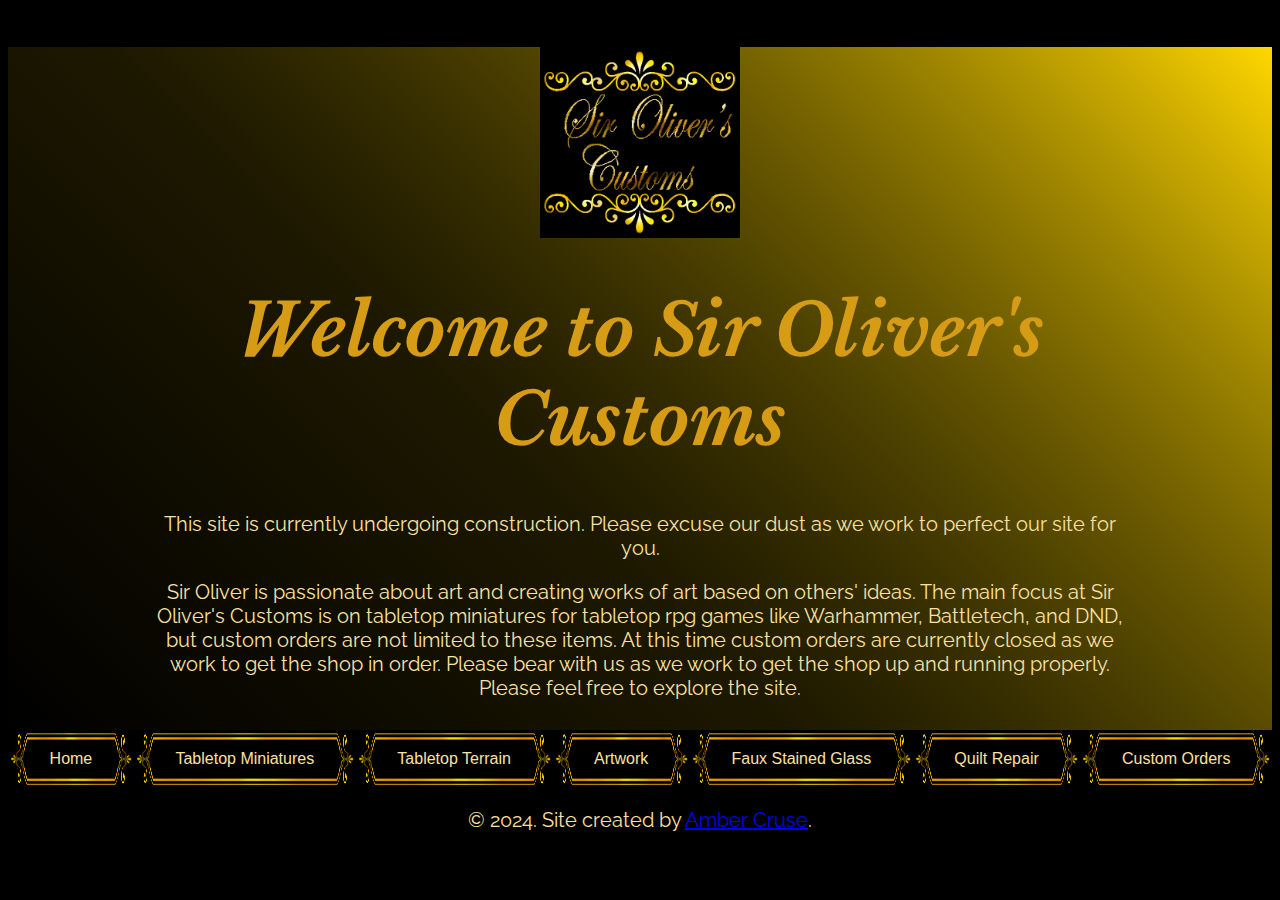
==== artwork.html @ d4e77737 "updates" ====
<!DOCTYPE html>
<html lang="en">
    <head>
        <link rel="stylesheet" href="./styles.css">
        <meta charset="UTF-8">
        <meta name="viewport" content="width=device-width, initial-scale=1.0">
        <Title>Sir Oliver's Customs</Title>
        <link rel="preconnect" href="https://fonts.googleapis.com">
        <link rel="preconnect" href="https://fonts.gstatic.com" crossorigin>
        <link href="https://fonts.googleapis.com/css2?family=Libre+Baskerville:ital,wght@0,400;0,700;1,400&family=Cinzel+Decorative:wght@400;700;900&family=Raleway:ital,wght@0,100..900;1,100..900&display=swap" rel="stylesheet">
    </head>
<body>
  <header >
    <div class="dropdown">
      <button onclick="myFunction()" class="dropbtn">Menu</button>
      <div id="myDropdown" class="dropdown-content">
        <a href="index.html">Home</a>
        <a href="tbminis.html">Tabletop Miniatures</a>
        <a href="tbterrain.html">Tabletop Terrain</a>
        <a href="artwork.html">Artwork</a>
        <a href="fxstglass.html">Faux Stained Glass</a>
        <a href="quiltrepair.html">Quilt Repair</a>
        <a href="customorders.html">Custom Orders</a>
      </div>
    </div>
  
  </header>

  <section class="tophalf">
    <div class="header">
      <img class="logo" src="images/siroliverslogo.jpg" alt="Sir Oliver's Custom Logo" >
      <h1>Welcome to Sir Oliver's Customs</h1>
      <p>This site is currently undergoing construction. Please excuse our dust as we work to perfect our site for you.</p>
      <p>Sir Oliver is passionate about art and creating works of art based on others' ideas. The main focus at Sir Oliver's Customs is on tabletop miniatures for tabletop rpg games like Warhammer, Battletech, and DND, but custom orders are not limited to these items. At this time custom orders are currently closed as we work to get the shop in order. Please bear with us as we work to get the shop up and running properly. Please feel free to explore the site.</p>
    </div>
  </section>

  <section>
      <div class="navbar">
          <div class="nav-link"><a href="index.html"><input type="button" class="navbarbtn" id="home" value="Home"/></a></div>
          <div class="nav-link"><a href="tbminis.html"><input type="button" class="navbarbtn" id="minis" value="Tabletop Miniatures"/></a></div>
          <div class="nav-link"><a href="tbterrain.html"><input type="button" class="navbarbtn" id="terrain" value="Tabletop Terrain"/></a></div>
          <div class="nav-link"><a href="artwork.html"><input type="button" class="navbarbtn" id="art" value="Artwork"/></a></div>
          <div class="nav-link"><a href="fxstglass.html"><input type="button" class="navbarbtn" id="glass" value="Faux Stained Glass"/></a></div>
          <div class="nav-link"><a href="quiltrepair.html"><input type="button" class="navbarbtn" id="quilt" value="Quilt Repair"/></a></div>
          <div class="nav-link"><a href="customorders.html"><input type="button" class="navbarbtn" id="orders" value="Custom Orders"/></a></div>
      </div>
  </section>

  <section class="bottomhalf">
    <div>

    </div>
  </section>

<footer>
<p class="copyright"> &#169; 2024. Site created by <a href="https://github.com/mezishir">Amber Cruse</a>.
</p>
</footer>
<script src="./main.js" charset="UTF-8"></script>
</body>
</html>
---- styles.css ----
/*list of fonts used on site*/

.libre-baskerville-regular {
  font-family: "Libre Baskerville", serif;
  font-weight: 400;
  font-style: normal;
}

.libre-baskerville-bold {
  font-family: "Libre Baskerville", serif;
  font-weight: 700;
  font-style: normal;
}

.libre-baskerville-regular-italic {
  font-family: "Libre Baskerville", serif;
  font-weight: 400;
  font-style: italic;
}

.raleway {
  font-family: "Raleway", sans-serif;
  font-optical-sizing: auto;
  font-weight: 400;
  font-style: normal;
}

.cinzel-decorative-regular {
  font-family: "Cinzel Decorative", serif;
  font-weight: 400;
  font-style: normal;
}

.cinzel-decorative-bold {
  font-family: "Cinzel Decorative", serif;
  font-weight: 700;
  font-style: normal;
}

.cinzel-decorative-black {
  font-family: "Cinzel Decorative", serif;
  font-weight: 900;
  font-style: normal;
}

/*styling applied to logo, paragraphs and headers consistently used throughout site*/

.logo {
  width: 200px;
  height: 191px;
  display: block;
  margin-left: auto;
  margin-right: auto;
}

h1 {  text-align: center; font-family: 'libre baskerville'; font-style: italic; font-size: 72px; color:#d69c15}
h5 {  text-align: center; font-size: 24px}
h3 {  text-align: center; color: #fdc236; font-family: 'cinzel decorative'; font-weight: 700; font-size: 45px}
p {text-align: center; color: #FBE1A4; font-family: 'raleway'; font-size: 20px}

/*page formating*/

.tophalf {
  background: linear-gradient(45deg, black, 75%, gold);
  padding-bottom: 10px;
  display: flex;
}
.header p{
padding: 0px 20px;
}
.bottomhalf {
    /* background-color: black; */
    background-image: conic-gradient(at top, black 120deg, yellow 180deg, black 240deg);
  }

body {
  background-color: black;
}
.header {
  width: 1020px;
  display: flexbox;
  margin-left: auto;
  margin-right: auto;
  
}

/*Navigation formating*/

.navbar {
  display: flex;
  align-items: center;
  justify-content: center;
  background-color: black;

}
.nav-link {
  display: inline-flex;
  padding: 10px;
  flex-grow: 1;
  flex-shrink: 1;
  flex-wrap: nowrap;
  align-content: center;
  justify-content: center;
  border: 10px solid transparent;
    border-image: url(./images/buttonborder2.png) 20%;
    border-image-width: 20px;
}

.navbarbtn {
  padding:0px 10px;
  font-size: 16px;
  background-color: black;
  color: #FBE1A4;
  border: none;
}

.dropdown {
  visibility: hidden;
}
/*Media Queries for Nav Bar and CSS styling adjustments*/
@media (max-width: 1199px) {
  .navbar{
    visibility: hidden;
  }
  
  .dropdown {
    visibility: visible;
    position: relative;
    display: inline-block;
  }

  .dropbtn {
    background-color: #eeb63d;
    color: rgb(71, 70, 70);
    padding: 16px;
    font-size: 16px;
    border: none;
    cursor: pointer;
  }

  .dropdown-content {
    display: none;
    position: absolute;
    background-color: #694b08d2;
    min-width: 160px;
    box-shadow: 0px 8px 16px 0px rgba(0,0,0,0.2);
    z-index: 1;
  }
  
  .dropdown-content a {
    color: rgb(253, 188, 104);
    padding: 12px 16px;
    text-decoration: none;
    display: block;
  }
  
  .show {display:block}
  
}

@media (max-width: 800px) {
  h1 {
    font-size: 40px;
  }
  p {
    font-size: 16px;
  }
  .logo {
    width: 150px;
    height: 141px;
    display: block;
    margin-left: auto;
    margin-right: auto;
  }
}

/*Content on bottom half of site for each page*/
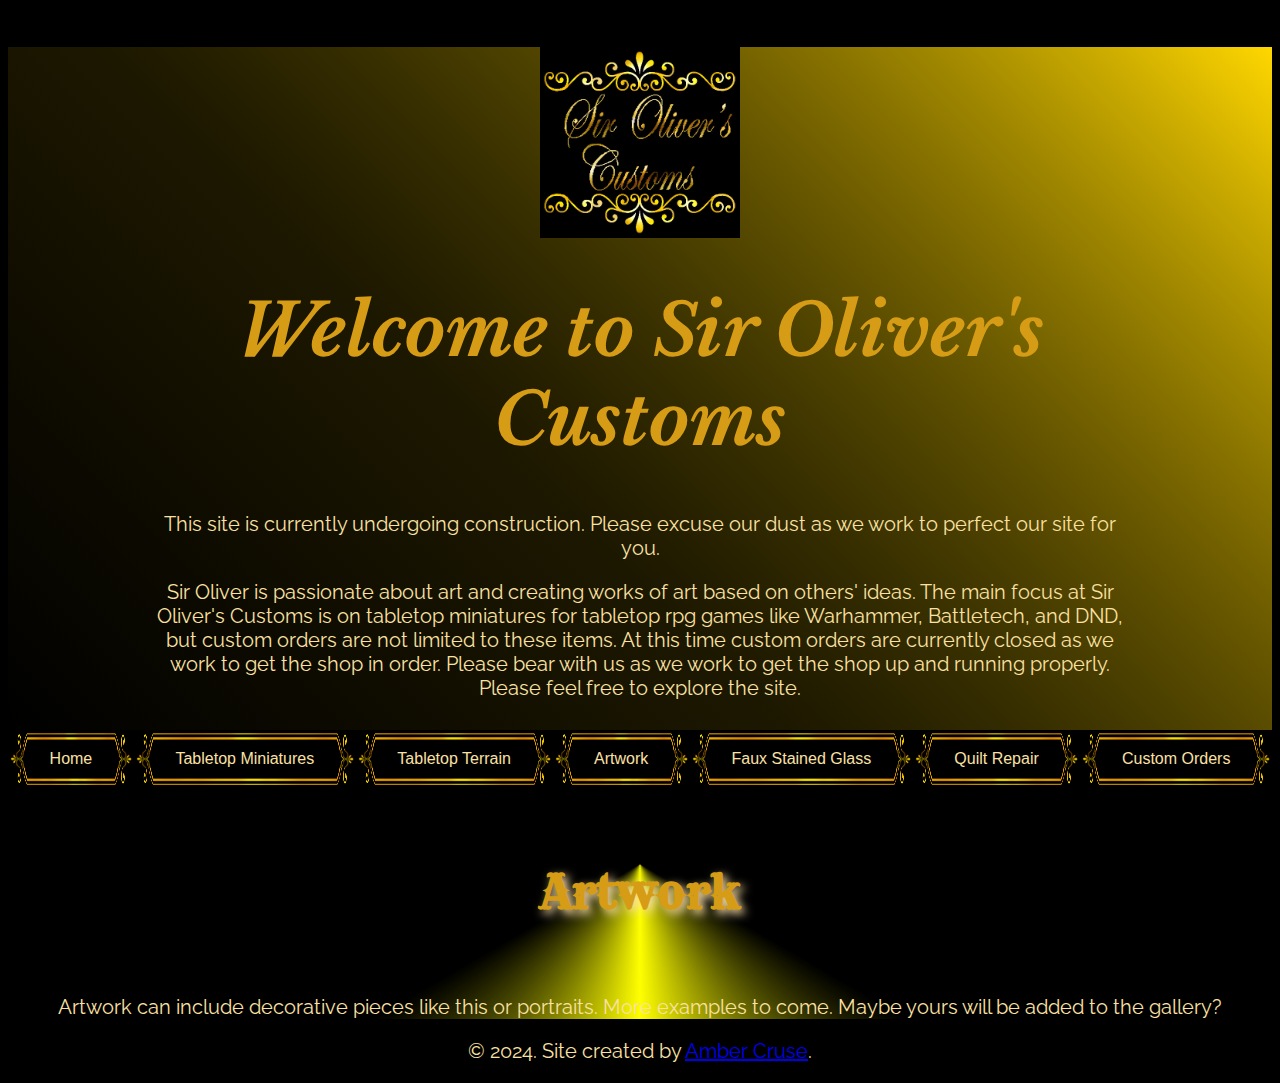
==== commit f0c7b6b3: "updates" ====
--- a/artwork.html
+++ b/artwork.html
@@ -7,7 +7,7 @@
         <Title>Sir Oliver's Customs</Title>
         <link rel="preconnect" href="https://fonts.googleapis.com">
         <link rel="preconnect" href="https://fonts.gstatic.com" crossorigin>
-        <link href="https://fonts.googleapis.com/css2?family=Libre+Baskerville:ital,wght@0,400;0,700;1,400&family=Cinzel+Decorative:wght@400;700;900&family=Raleway:ital,wght@0,100..900;1,100..900&display=swap" rel="stylesheet">
+        <link href="https://fonts.googleapis.com/css2?family=Cinzel+Decorative:wght@400;700;900&family=Libre+Baskerville:ital,wght@0,400;0,700;1,400&family=Raleway:ital,wght@0,100..900;1,100..900&family=Rye&display=swap" rel="stylesheet">
     </head>
 <body>
   <header >
@@ -49,7 +49,8 @@
 
   <section class="bottomhalf">
     <div>
-
+      <h5>Artwork</h5>
+      <p>Artwork can include decorative pieces like this or portraits. More examples to come. Maybe yours will be added to the gallery?</p>
     </div>
   </section>
 
--- a/styles.css
+++ b/styles.css
@@ -1,4 +1,10 @@
 /*list of fonts used on site*/
+
+.rye-regular {
+  font-family: "Rye", serif;
+  font-weight: 400;
+  font-style: normal;
+}
 
 .libre-baskerville-regular {
   font-family: "Libre Baskerville", serif;
@@ -53,9 +59,9 @@
   margin-right: auto;
 }
 
-h1 {  text-align: center; font-family: 'libre baskerville'; font-style: italic; font-size: 72px; color:#d69c15}
-h5 {  text-align: center; font-size: 24px}
+h1 {  text-align: center; color:#d69c15; font-family: 'libre baskerville'; font-style: italic; font-size: 72px; }
 h3 {  text-align: center; color: #fdc236; font-family: 'cinzel decorative'; font-weight: 700; font-size: 45px}
+h5 {  text-align: center; color:#d69c15; font-family: 'rye'; font-size: 45px;  text-shadow: #FBE1A4 4px 4px 10px;}
 p {text-align: center; color: #FBE1A4; font-family: 'raleway'; font-size: 20px}
 
 /*page formating*/
@@ -68,10 +74,7 @@
 .header p{
 padding: 0px 20px;
 }
-.bottomhalf {
-    /* background-color: black; */
-    background-image: conic-gradient(at top, black 120deg, yellow 180deg, black 240deg);
-  }
+
 
 body {
   background-color: black;
@@ -176,3 +179,8 @@
 
 /*Content on bottom half of site for each page*/
 
+.bottomhalf {
+    /* background-color: black; */
+    background-image: conic-gradient(at top, black 120deg, yellow 180deg, black 240deg);
+    margin-top: 10px;
+  }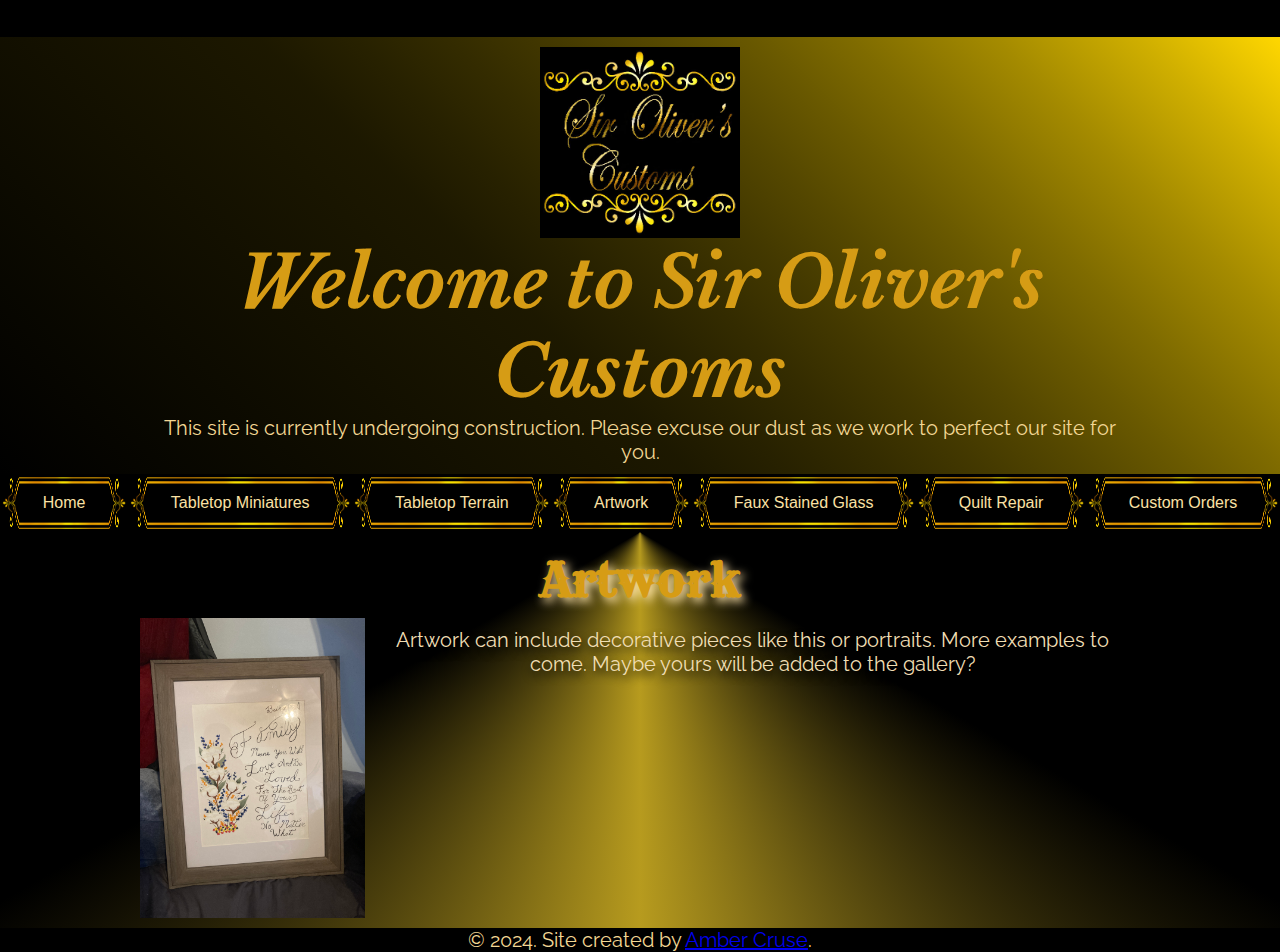
==== commit 3aa93339: "updates" ====
--- a/artwork.html
+++ b/artwork.html
@@ -31,7 +31,6 @@
       <img class="logo" src="images/siroliverslogo.jpg" alt="Sir Oliver's Custom Logo" >
       <h1>Welcome to Sir Oliver's Customs</h1>
       <p>This site is currently undergoing construction. Please excuse our dust as we work to perfect our site for you.</p>
-      <p>Sir Oliver is passionate about art and creating works of art based on others' ideas. The main focus at Sir Oliver's Customs is on tabletop miniatures for tabletop rpg games like Warhammer, Battletech, and DND, but custom orders are not limited to these items. At this time custom orders are currently closed as we work to get the shop in order. Please bear with us as we work to get the shop up and running properly. Please feel free to explore the site.</p>
     </div>
   </section>
 
@@ -48,9 +47,12 @@
   </section>
 
   <section class="bottomhalf">
-    <div>
+    <div class="bcontent">
       <h5>Artwork</h5>
-      <p>Artwork can include decorative pieces like this or portraits. More examples to come. Maybe yours will be added to the gallery?</p>
+      <div class="content">
+        <a href="./images/IMG_art.JPG" target="_blank"><img class="art1" src="./images/IMG_art.JPG"></a>
+        <p>Artwork can include decorative pieces like this or portraits. More examples to come. Maybe yours will be added to the gallery?</p>
+      </div>
     </div>
   </section>
 
--- a/styles.css
+++ b/styles.css
@@ -1,3 +1,5 @@
+* {margin: 0px; padding: 0px;}
+
 /*list of fonts used on site*/
 
 .rye-regular {
@@ -48,6 +50,9 @@
   font-weight: 900;
   font-style: normal;
 }
+
+
+
 
 /*styling applied to logo, paragraphs and headers consistently used throughout site*/
 
@@ -57,14 +62,23 @@
   display: block;
   margin-left: auto;
   margin-right: auto;
-}
-
-h1 {  text-align: center; color:#d69c15; font-family: 'libre baskerville'; font-style: italic; font-size: 72px; }
+  margin-top: 10px;
+}
+
+h1 {  text-align: center; color:#d69c15; font-family: 'libre baskerville'; font-style: italic; font-size: 72px; -webkit-text-stroke-width: .02px; -webkit-text-stroke-color: black;}
 h3 {  text-align: center; color: #fdc236; font-family: 'cinzel decorative'; font-weight: 700; font-size: 45px}
-h5 {  text-align: center; color:#d69c15; font-family: 'rye'; font-size: 45px;  text-shadow: #FBE1A4 4px 4px 10px;}
-p {text-align: center; color: #FBE1A4; font-family: 'raleway'; font-size: 20px}
+h5 {  text-align: center; color:#d69c15; font-family: 'rye'; font-size: 45px;  text-shadow: #FBE1A4 4px 4px 10px; }
+p, ul {text-align: center; color: #f3d794; font-family: 'raleway'; font-size: 20px}
+
+
+
+
 
 /*page formating*/
+body {
+  background-color: black;
+}
+
 
 .tophalf {
   background: linear-gradient(45deg, black, 75%, gold);
@@ -73,19 +87,147 @@
 }
 .header p{
 padding: 0px 20px;
-}
-
-
-body {
-  background-color: black;
 }
 .header {
   width: 1020px;
   display: flexbox;
   margin-left: auto;
   margin-right: auto;
+}
+
+
+.bottomhalf {
+  background-image: conic-gradient(at top, black 120deg, rgba(216, 183, 36, 0.849) 180deg, black 240deg);
+  padding-top: 20px;
+  display: flex;
+}
+.bcontent {
+  width: 1020px;
+  margin-left: auto;
+  margin-right: auto;
+}
+.content p {
+  text-shadow: #000000 1px 5px 10px;
+  color:#f0deb4;
+  padding: 20px 20px;
+}
+.bcontent h5 {
+  display: block;
+}
+.ftop, .fcenter, .fbottom {
+  display: flex;
+  align-items: center;
+  justify-items: center;
+}
+
+
+/*minis grid formating*/
+
+.container {
+  display: grid;
+  margin-left: auto;
+  margin-right: auto;
+  align-items: center;
+  justify-items: center;
+  grid-template-columns: auto auto;
+  grid-template-rows: auto;
+  gap: 5px;
+  margin-bottom: 20px;
+}
+
+
+
+/* IMG formatting */
+
+.door1, .door3, .door6, .art1 {
+  height: 300px;
+}
+.door2, .door4, .door5 {
+  height: 150px;
+}
+.art1 {
+  float: left;
+  padding: 10px;
+}
+.qbefore {
+  height: 400px;
+  float: left;
+  padding: 30px;
+}
+.brown, .ethan, .logan {
+  height: 200px;
+  margin-bottom: 20px;
+}
+.basil {
+  width: 225px;
+  margin: 5px;
+  display: inline;
+}
+.ghas {
+  height: 250px;
+  margin: 5px;
+  display: inline;
+}
+.alex {
+  height: 200px;
+}
+.mort {
+  height: 300px;
   
 }
+.elem {
+  height: 300px;
+}
+.tera1, .tera2 {
+  height: 200px;
+}
+
+/* terrain formating */
+
+figcaption {
+  color: #f3d794;
+  text-align: center;
+  padding: 10px;
+}
+.fig2 {
+  width: 250px;
+  align-content: center;
+  justify-content: center;
+}
+.fig1 {
+  width: 160px;
+  align-content: center;
+  justify-content: center;
+}
+.figrid {
+  display: grid;
+  grid-template-columns: 400px 400px;
+  grid-template-rows: auto auto;
+  align-items: center;
+  justify-items: center;
+  margin-bottom: 20px;
+  row-gap: 10px;
+  margin-left: auto;
+  margin-right: auto;
+}
+.figp {
+  grid-column-start: 2;
+  grid-row: span 2;
+  padding: 10px
+}
+.terr1 {
+  grid-column-start: 1;
+  align-content: center;
+  justify-content: center;
+}
+.terr2 {
+  grid-row-start: 2;
+}
+
+
+
+
+
 
 /*Navigation formating*/
 
@@ -94,8 +236,8 @@
   align-items: center;
   justify-content: center;
   background-color: black;
-
-}
+}
+
 .nav-link {
   display: inline-flex;
   padding: 10px;
@@ -105,8 +247,8 @@
   align-content: center;
   justify-content: center;
   border: 10px solid transparent;
-    border-image: url(./images/buttonborder2.png) 20%;
-    border-image-width: 20px;
+  border-image: url(./images/buttonborder2.png) 20%;
+  border-image-width: 20px;
 }
 
 .navbarbtn {
@@ -120,10 +262,18 @@
 .dropdown {
   visibility: hidden;
 }
+
+
+
+
+
+
 /*Media Queries for Nav Bar and CSS styling adjustments*/
-@media (max-width: 1199px) {
+@media (max-width: 1115px) {
   .navbar{
     visibility: hidden;
+    height: 1px;
+    display:block
   }
   
   .dropdown {
@@ -161,12 +311,21 @@
   
 }
 
+/* media queries for mobile */
+
 @media (max-width: 800px) {
-  h1 {
+  h1, h5{
     font-size: 40px;
   }
   p {
     font-size: 16px;
+  }
+  .bottomhalf p {
+    text-shadow: #000000 1px 5px 10px;
+    color:#f0deb4;
+  }
+  .bottomhalf {
+    background-image: conic-gradient(at top, black 120deg, rgba(185, 142, 22, 0.801) 180deg, black 240deg);
   }
   .logo {
     width: 150px;
@@ -175,12 +334,69 @@
     margin-left: auto;
     margin-right: auto;
   }
-}
-
-/*Content on bottom half of site for each page*/
-
-.bottomhalf {
-    /* background-color: black; */
-    background-image: conic-gradient(at top, black 120deg, yellow 180deg, black 240deg);
-    margin-top: 10px;
-  }+  .door1, .door3, .door6 {
+    height: 150px;
+    padding: 10px;
+  }
+  .door2 {
+    height: 100px;
+    padding: 10px;
+  }
+  .door4, .door5 {
+    height: 75px;
+    padding: 5px;
+  }
+  .door6 {
+    float: left;
+  }
+  .door1, .door2, .door3, .door4, .door5 {
+    float: right;
+  }
+  .ftop, .fcenter, .fbottom {
+    display: block;
+    align-content: center;
+    justify-content: center;
+  }
+  .qbefore {
+    height: 200px;
+  }
+  .brown, .ethan, .logan {
+    height: 150 px;
+    padding: 10px;
+  }
+  .container{
+    display: grid;
+  }
+  .basil {
+    width: 175px;
+    margin: 5px;
+    display: block;
+  }
+  .ghas {
+    height: 200px;
+    margin: 5px;
+    display: block;
+  }
+  .alex {
+    height: 150px;
+  }
+  .mort {
+    height: 200px;
+    
+  }
+  .elem {
+    height: 200px;
+  }
+  .figrid {
+    display: flex;
+    align-content: center;
+    justify-content: center;
+    flex-direction: column-reverse;
+  }
+  .tera1, .tera2 {
+    height: 175px;
+    margin: auto;
+  }
+}
+
+
